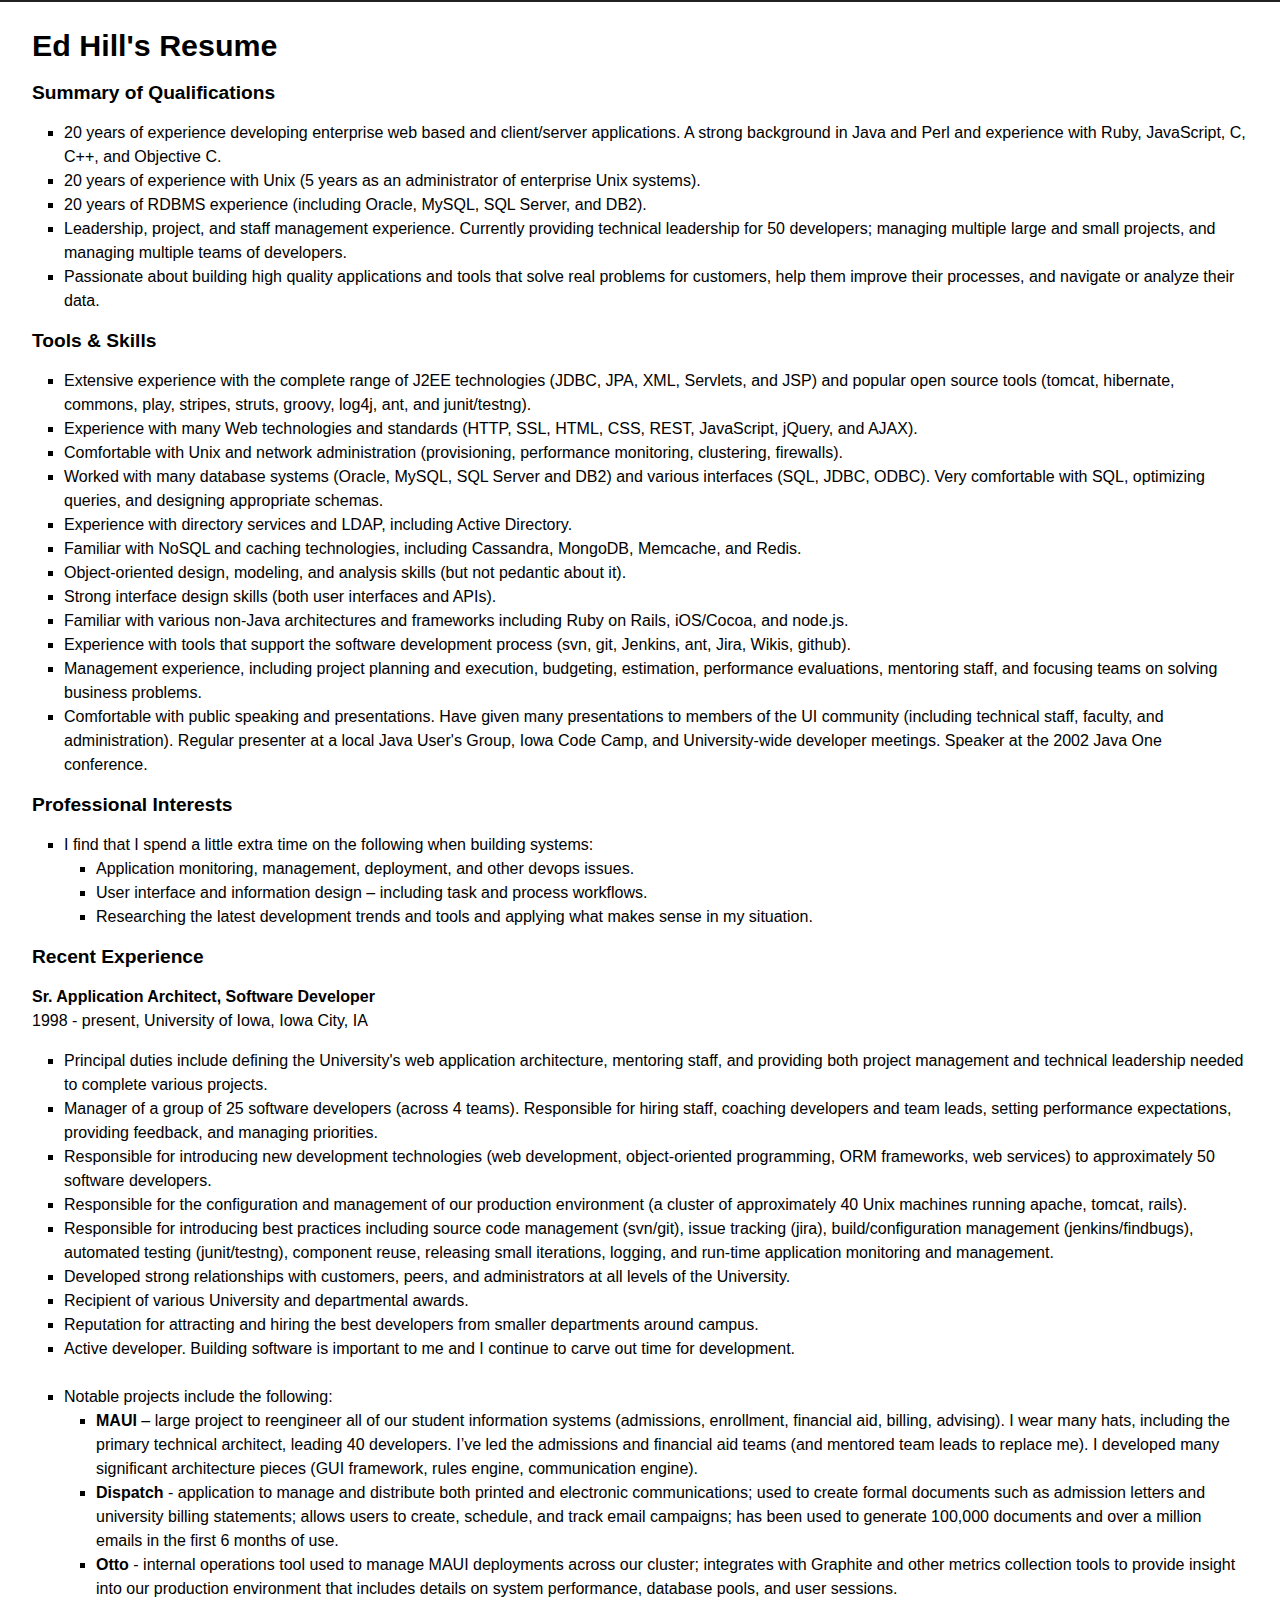
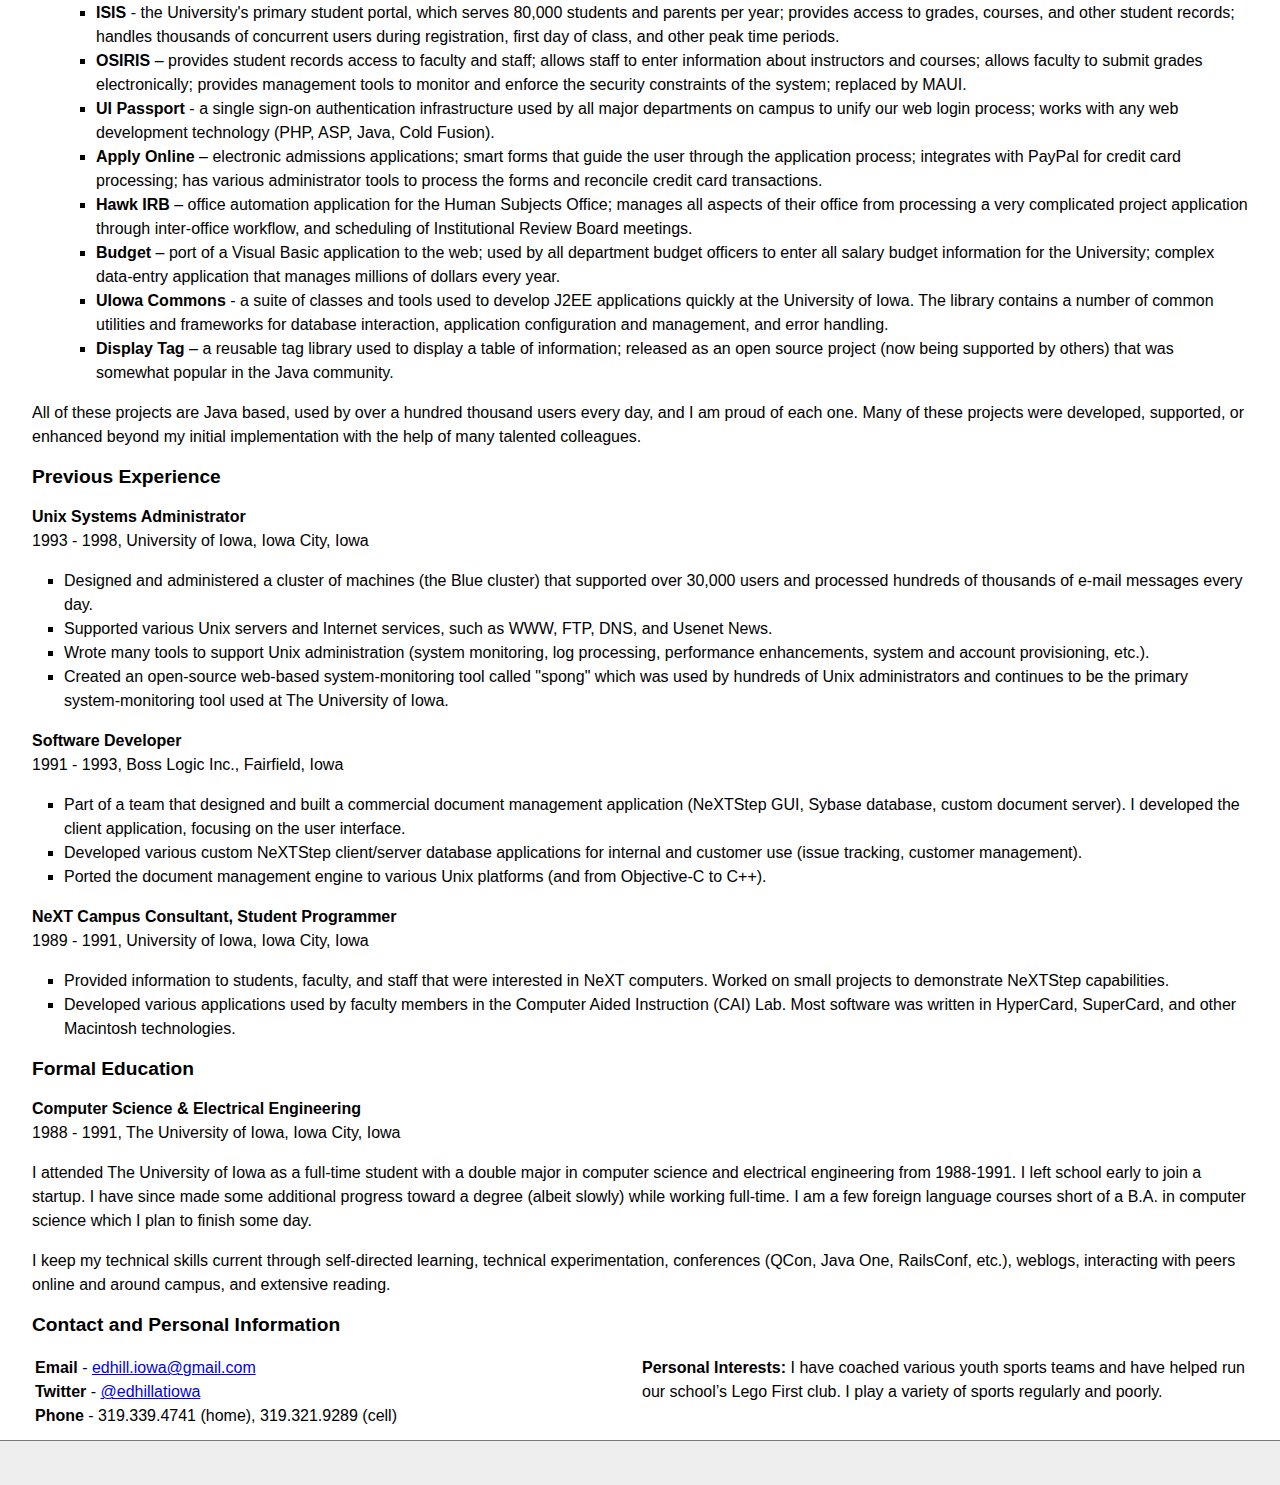
==== resume/index.html @ b7bf6390 "initial public commit" ====
<!doctype html>
<head>
  <meta charset="utf-8">
  <meta http-equiv="X-UA-Compatible" content="IE=edge,chrome=1">

  <title>Ed Hill: Resume</title>

  <meta name="description" content="Ed Hill's Resume">
  <meta name="author" content="Ed Hill">
  <meta name="viewport" content="width=device-width, initial-scale=1.0">
  <link rel="stylesheet" href="/css/style.css?v=3">
</head>

<body>
  <div id="page">
	<div id="content">

<span style:"float: right"><h1>Ed Hill's Resume</h1></span>
	
<h2>Summary of Qualifications</h2>

<ul>
<li>20 years of experience developing enterprise web based and client/server applications. A strong background in Java and Perl and experience with Ruby, JavaScript, C, C++, and Objective C.</li>
<li>20 years of experience with Unix (5 years as an administrator of enterprise Unix systems).</li>
<li>20 years of RDBMS experience (including Oracle, MySQL, SQL Server, and DB2).</li>
<li>Leadership, project, and staff management experience.  Currently providing technical leadership for 50 developers; managing multiple large and small projects, and managing multiple teams of developers.</li>
<li>Passionate about building high quality applications and tools that solve real problems for customers, help them improve their processes, and navigate or analyze their data.</li>
</ul>

<h2>Tools &amp; Skills</h2>

<ul>
<li>Extensive experience with the complete range of J2EE technologies (JDBC, JPA, XML, Servlets, and JSP) and popular open source tools (tomcat, hibernate, commons, play, stripes, struts, groovy, log4j, ant, and junit/testng).</li>
<li>Experience with many Web technologies and standards (HTTP, SSL, HTML, CSS, REST, JavaScript, jQuery, and AJAX).</li>
<li>Comfortable with Unix and network administration (provisioning, performance monitoring, clustering, firewalls).</li>
<li>Worked with many database systems (Oracle, MySQL, SQL Server and DB2) and various interfaces (SQL, JDBC, ODBC). Very comfortable with SQL, optimizing queries, and designing appropriate schemas.</li>
<li>Experience with directory services and LDAP, including Active Directory.</li>
<li>Familiar with NoSQL and caching technologies, including Cassandra, MongoDB, Memcache, and Redis.</li>
<li>Object-oriented design, modeling, and analysis skills (but not pedantic about it).</li>
<li>Strong interface design skills (both user interfaces and APIs).</li>
<li>Familiar with various non-Java architectures and frameworks including Ruby on Rails, iOS/Cocoa, and node.js.</li>
<li>Experience with tools that support the software development process (svn, git, Jenkins, ant, Jira, Wikis, github).</li>
<li>Management experience, including project planning and execution, budgeting, estimation, performance evaluations, mentoring staff, and focusing teams on solving business problems.</li>
<li>Comfortable with public speaking and presentations. Have given many presentations to members of the UI community (including technical staff, faculty, and administration). Regular presenter at a local Java User's Group, Iowa Code Camp, and University-wide developer meetings.  Speaker at the 2002 Java One conference.</li>
</ul>

<h2>Professional Interests</h2>

<ul>

<li>I find that I spend a little extra time on the following when building systems:</li>
<ul>
<li>Application monitoring, management, deployment, and other devops issues.</li>
<li>User interface and information design – including task and process workflows.</li>
<li>Researching the latest development trends and tools and applying what makes sense in my situation.</li>
</ul>
</ul>  
      
<h2 class="pagebreak">Recent Experience</h2>

<p>
<b>Sr. Application Architect, Software Developer</b><br/>
1998 - present, University of Iowa, Iowa City, IA
</p>

<ul>
<li>Principal duties include defining the University's web application architecture, mentoring staff, and providing both project management and technical leadership needed to complete various projects.</li>
<li>Manager of a group of 25 software developers (across 4 teams).  Responsible for hiring staff, coaching developers and team leads, setting performance expectations, providing feedback, and managing priorities.</li>
<li>Responsible for introducing new development technologies (web development, object-oriented programming, ORM frameworks, web services) to approximately 50 software developers.</li>
<li>Responsible for the configuration and management of our production environment (a cluster of approximately 40 Unix machines running apache, tomcat, rails).</li>
<li>Responsible for introducing best practices including source code management (svn/git), issue tracking (jira), build/configuration management (jenkins/findbugs), automated testing (junit/testng), component reuse, releasing small iterations, logging, and run-time application monitoring and management.</li>
<li>Developed strong relationships with customers, peers, and administrators at all levels of the University.</li>
<li>Recipient of various University and departmental awards.</li>
<li>Reputation for attracting and hiring the best developers from smaller departments around campus.</li>
<li>Active developer.  Building software is important to me and I continue to carve out time for development.</li>
    
<br/>
<li>Notable projects include the following:</li>

<ul>
<li><b>MAUI</b> – large project to reengineer all of our student information systems (admissions, enrollment, financial aid, billing, advising). I wear many hats, including the primary technical architect, leading 40 developers.  I’ve led the admissions and financial aid teams (and mentored team leads to replace me).  I developed many significant architecture pieces (GUI framework, rules engine, communication engine).</li>

<li><b>Dispatch</b> - application to manage and distribute both printed and electronic communications; used to create formal documents such as admission letters and university billing statements; allows users to create, schedule, and track email campaigns; has been used to generate 100,000 documents and over a million emails in the first 6 months of use.
	
<li><b>Otto</b> - internal operations tool used to manage MAUI deployments across our cluster; integrates with Graphite and other metrics collection tools to provide insight into our production environment that includes details on system performance, database pools, and user sessions.

<li><b>ISIS</b> - the University's primary student portal, which serves 80,000 students and parents per year; provides access to grades, courses, and other student records; handles thousands of concurrent users during registration, first day of class, and other peak time periods.</li>

<li><b>OSIRIS</b> – provides student records access to faculty and staff; allows staff to enter information about instructors and courses; allows faculty to submit grades electronically; provides management tools to monitor and enforce the security constraints of the system; replaced by MAUI.</li>

<li><b>UI Passport</b> - a single sign-on authentication infrastructure used by all major departments on campus to unify our web login process; works with any web development technology (PHP, ASP, Java, Cold Fusion).</li>

<li><b>Apply Online</b> – electronic admissions applications; smart forms that guide the user through the application process; integrates with PayPal for credit card processing; has various administrator tools to process the forms and reconcile credit card transactions.</li>

<li><b>Hawk IRB</b> – office automation application for the Human Subjects Office; manages all aspects of their office from processing a very complicated project application through inter-office workflow, and scheduling of Institutional Review Board meetings.</li>

<li><b>Budget</b> – port of a Visual Basic application to the web; used by all department budget officers to enter all salary budget information for the University; complex data-entry application that manages millions of dollars every year.</li>

<li><b>UIowa Commons</b> - a suite of classes and tools used to develop J2EE applications quickly at the University of Iowa.  The library contains a number of common utilities and frameworks for database interaction, application configuration and management, and error handling.</li>

<li><b>Display Tag</b> – a reusable tag library used to display a table of information; released as an open source project (now being supported by others) that was somewhat popular in the Java community.</li>
</ul>
</ul>

<p>All of these projects are Java based, used by over a hundred thousand users every day, and I am proud of each one.  Many of these projects were developed, supported, or enhanced beyond my initial implementation with the help of many talented colleagues.</p>
		
<h2 class="pagebreak">Previous Experience</h2>

<p>
<b>Unix Systems Administrator</b><br/>
1993 - 1998, University of Iowa, Iowa City, Iowa
</p>

<ul>
<li>Designed and administered a cluster of machines (the Blue cluster) that supported over 30,000 users and processed hundreds of thousands of e-mail messages every day.</li>
<li>Supported various Unix servers and Internet services, such as WWW, FTP, DNS, and Usenet News.</li>
<li>Wrote many tools to support Unix administration (system monitoring, log processing, performance enhancements, system and account provisioning, etc.). </li>
<li>Created an open-source web-based system-monitoring tool called "spong" which was used by hundreds of Unix administrators and continues to be the primary system-monitoring tool used at The University of Iowa. </li>
</ul>

<p>
<b>Software Developer</b><br/>
1991 - 1993, Boss Logic Inc., Fairfield, Iowa
</p>

<ul>
<li>Part of a team that designed and built a commercial document management application (NeXTStep GUI, Sybase database, custom document server). I developed the client application, focusing on the user interface.</li>
<li>Developed various custom NeXTStep client/server database applications for internal and customer use (issue tracking, customer management).</li>
<li>Ported the document management engine to various Unix platforms (and from Objective-C to C++).</li>
</ul>  

<p>
<b>NeXT Campus Consultant, Student Programmer</b><br/>
1989 - 1991, University of Iowa, Iowa City, Iowa
</p>

<ul>
<li>Provided information to students, faculty, and staff that were interested in NeXT computers. Worked on small projects to demonstrate NeXTStep capabilities.</li>
<li>Developed various applications used by faculty members in the Computer Aided Instruction (CAI) Lab. Most software was written in HyperCard, SuperCard, and other Macintosh technologies.</li>
</ul>

<h2>Formal Education</h2>

<p>
<b>Computer Science &amp; Electrical Engineering</b><br/>
1988 - 1991, The University of Iowa, Iowa City, Iowa
</p>

<p>I attended The University of Iowa as a full-time student with a double major in computer science and electrical engineering from 1988-1991. I left school early to join a startup. I have since made some additional progress toward a degree (albeit slowly) while working full-time. I am a few foreign language courses short of a B.A. in computer science which I plan to finish some day.</p>

<p>I keep my technical skills current through self-directed learning, technical experimentation, conferences (QCon, Java One, RailsConf, etc.), weblogs, interacting with peers online and around campus, and extensive reading.</p>

<h2>Contact and Personal Information</h2>

<table width="100%" border="0">
<tr>
	<td width="50%" valign="top">
<b>Email</b> - <a href="mailto:edhill.iowa@gmail.com">edhill.iowa@gmail.com</a><br/>
<b>Twitter</b> - <a href="https://twitter.com/#!/edhillatiowa">@edhillatiowa</a><br/>
<b>Phone</b> - 319.339.4741 (home), 319.321.9289 (cell)
</td>
<td width="50%" valign="top">
<b>Personal Interests:</b> I have coached various youth sports teams and have helped run our school’s Lego First club.
I play a variety of sports regularly and poorly.  
</td>
</tr></table>

	</div>
  </div>

  <div id="footer">
  </div>

  <!-- JavaScript at the bottom for fast page loading -->
  <script>
    var _gaq=[["_setAccount","UA-22786825-1"],["_trackPageview"]];
    (function(d,t){var g=d.createElement(t),s=d.getElementsByTagName(t)[0];g.async=1;
    g.src=("https:"==location.protocol?"//ssl":"//www")+".google-analytics.com/ga.js";
    s.parentNode.insertBefore(g,s)}(document,"script"));
  </script>
</body>
</html>
---- css/style.css ----
html, body {
  margin: 0;
  padding: 0;
  height: 100%;
  font-family: "Helvetica Neue", Helvetica, Arial, sans-serif;
  line-height: 1.5em;
}

#page {
  min-height: 100%;
  padding: 0 2em;
  border-top: 2px solid #222;
}

h1 {
  margin: 0;
  padding-top: 9px;
  line-height: 1.3em;
  font-size: 190%;
}

h2 {
  font-size: 120%;
}

#content {
  width: 100%;
  padding: 15px 0 49px 0;
}

p {
  margin-top: 1em;
}

pre {
  margin-top: 1em;
  padding: 1em 1.5em;
  line-height: 1.5em;
  border: 1px solid #aaa;
  background: #f6f6f6;
  border-bottom-left-radius: 8px 8px;
  border-bottom-right-radius: 8px 8px;
  border-top-left-radius: 8px 8px;
  border-top-right-radius: 8px 8px;
}
p > code, div > code {
  background-color: #f8f8ff;
  border: 1px solid #dedede;
  color: #333;
  padding: 0px 0.2em;
}

hr {
  height: 1px;
  border: 0;
  background-color: #ccc;
}

ul {
  list-style-type: square;
  padding-left: 1em;
  margin-left: 1em;
}

ul.social {
  list-style: none;
  padding-left: 0;
  margin-left: 0;
}

img {
	border: 1px solid #555;
	padding: 5px 5px 5px 5px;
	margin-right:20px;
}

#footer {
  height: 24px;
  margin: -40px auto 0;
  overflow: hidden;
  padding: 10px 2.5em;
  background-color: #eee;
  border-top: 1px solid #777;
  color: #000;
  font-size: 80%;
}
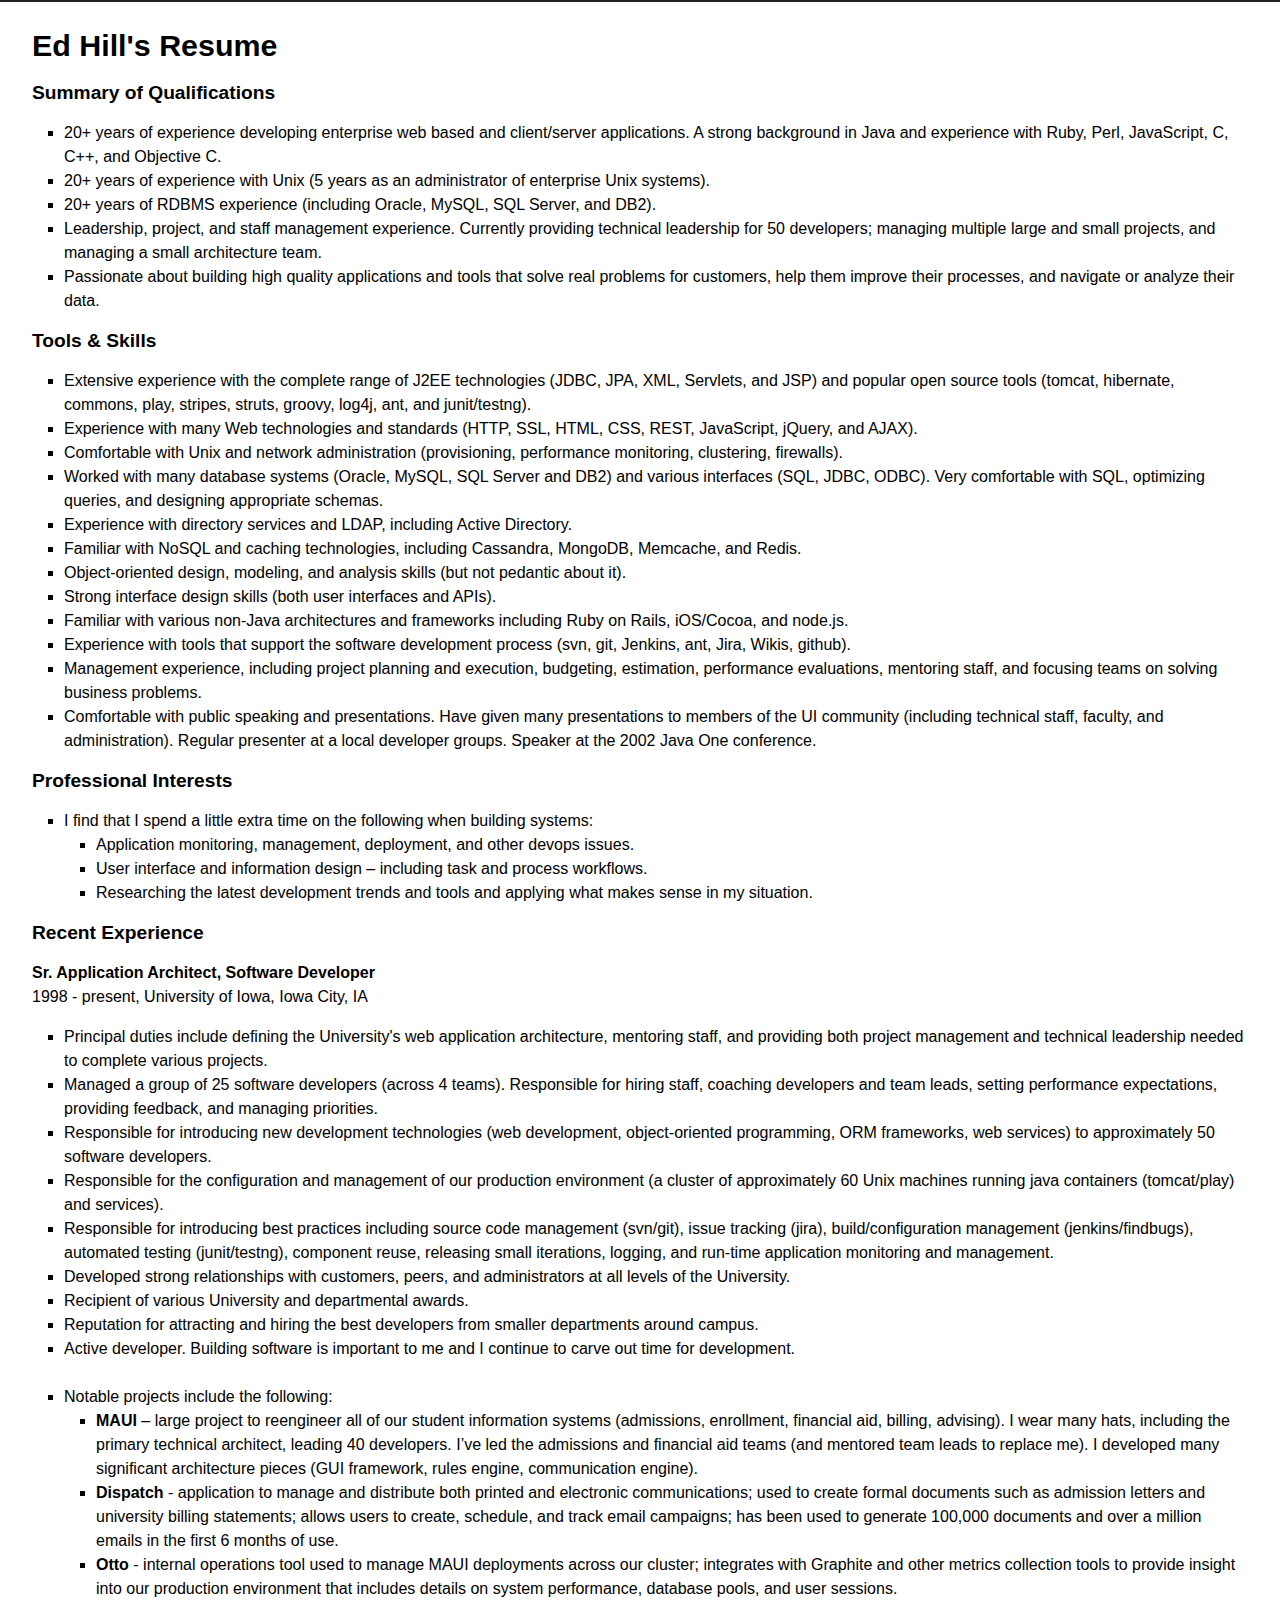
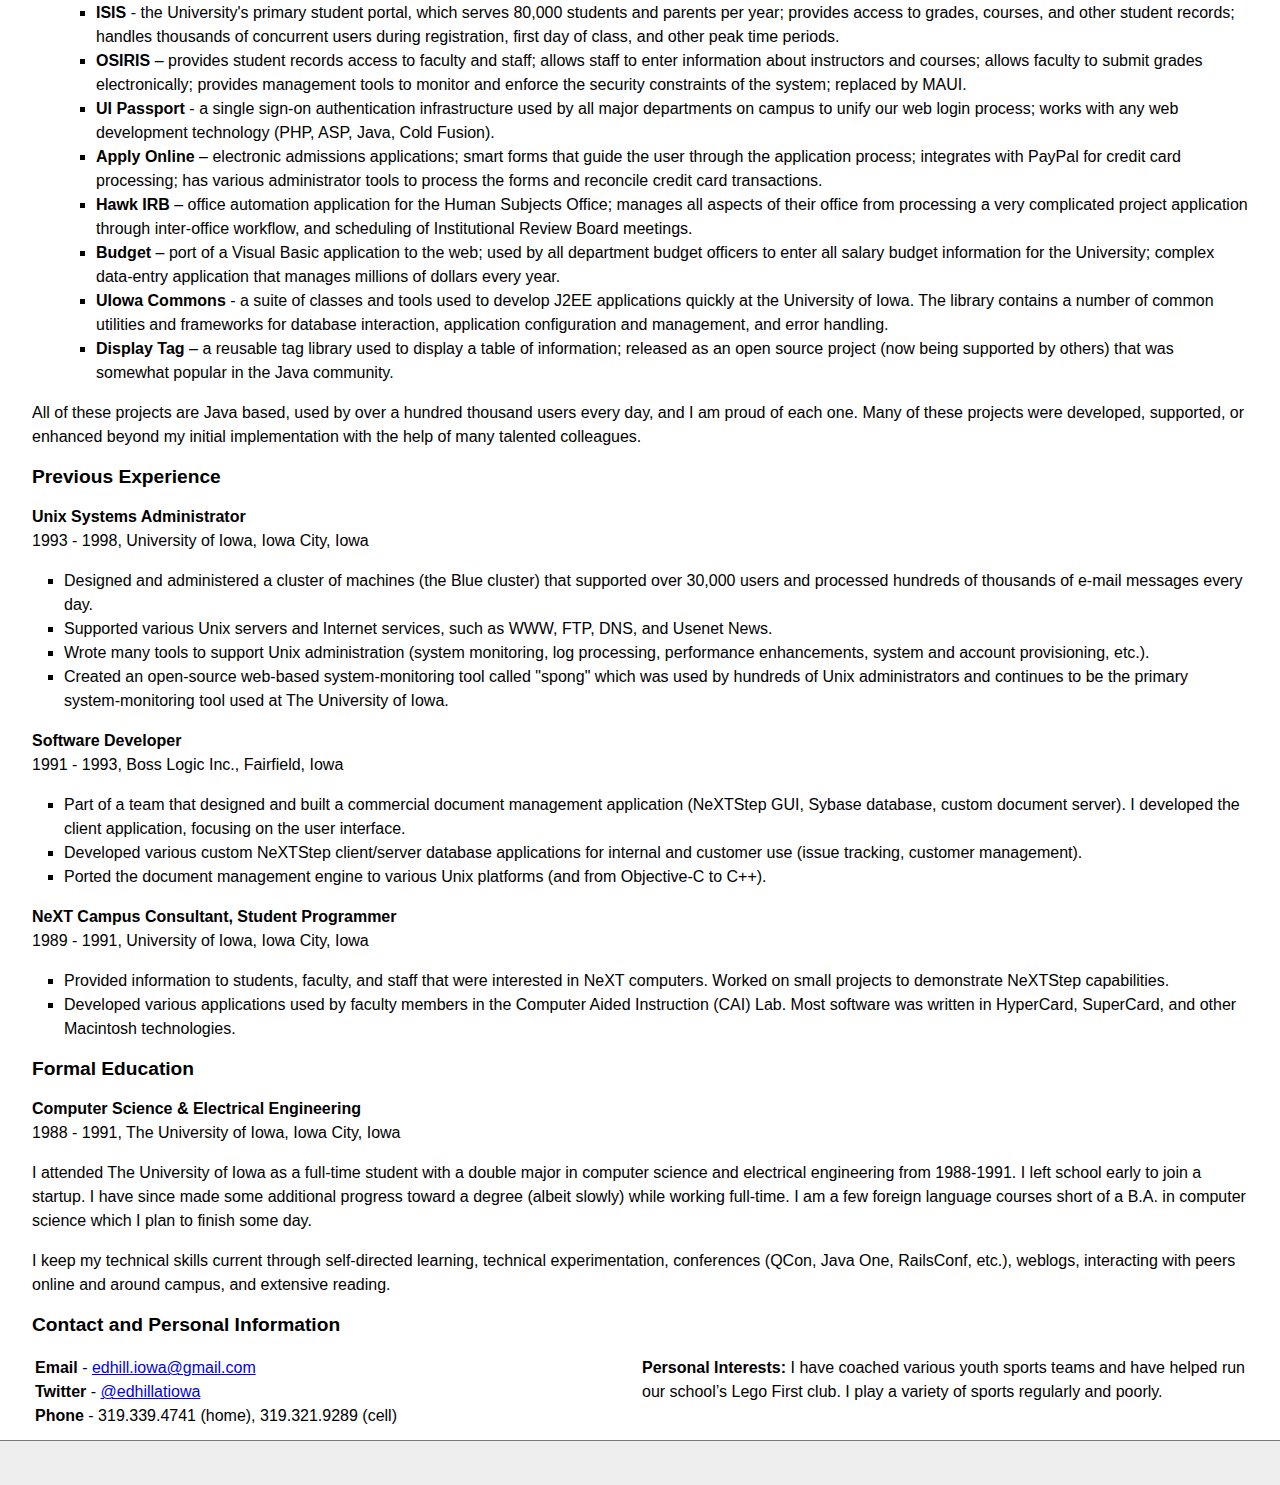
==== commit 9c67cf88: "small tweaks, needs an update" ====
--- a/resume/index.html
+++ b/resume/index.html
@@ -20,10 +20,10 @@
 <h2>Summary of Qualifications</h2>
 
 <ul>
-<li>20 years of experience developing enterprise web based and client/server applications. A strong background in Java and Perl and experience with Ruby, JavaScript, C, C++, and Objective C.</li>
-<li>20 years of experience with Unix (5 years as an administrator of enterprise Unix systems).</li>
-<li>20 years of RDBMS experience (including Oracle, MySQL, SQL Server, and DB2).</li>
-<li>Leadership, project, and staff management experience.  Currently providing technical leadership for 50 developers; managing multiple large and small projects, and managing multiple teams of developers.</li>
+<li>20+ years of experience developing enterprise web based and client/server applications. A strong background in Java and experience with Ruby, Perl, JavaScript, C, C++, and Objective C.</li>
+<li>20+ years of experience with Unix (5 years as an administrator of enterprise Unix systems).</li>
+<li>20+ years of RDBMS experience (including Oracle, MySQL, SQL Server, and DB2).</li>
+<li>Leadership, project, and staff management experience.  Currently providing technical leadership for 50 developers; managing multiple large and small projects, and managing a small architecture team.</li>
 <li>Passionate about building high quality applications and tools that solve real problems for customers, help them improve their processes, and navigate or analyze their data.</li>
 </ul>
 
@@ -41,7 +41,7 @@
 <li>Familiar with various non-Java architectures and frameworks including Ruby on Rails, iOS/Cocoa, and node.js.</li>
 <li>Experience with tools that support the software development process (svn, git, Jenkins, ant, Jira, Wikis, github).</li>
 <li>Management experience, including project planning and execution, budgeting, estimation, performance evaluations, mentoring staff, and focusing teams on solving business problems.</li>
-<li>Comfortable with public speaking and presentations. Have given many presentations to members of the UI community (including technical staff, faculty, and administration). Regular presenter at a local Java User's Group, Iowa Code Camp, and University-wide developer meetings.  Speaker at the 2002 Java One conference.</li>
+<li>Comfortable with public speaking and presentations. Have given many presentations to members of the UI community (including technical staff, faculty, and administration). Regular presenter at a local developer groups. Speaker at the 2002 Java One conference.</li>
 </ul>
 
 <h2>Professional Interests</h2>
@@ -65,9 +65,9 @@
 
 <ul>
 <li>Principal duties include defining the University's web application architecture, mentoring staff, and providing both project management and technical leadership needed to complete various projects.</li>
-<li>Manager of a group of 25 software developers (across 4 teams).  Responsible for hiring staff, coaching developers and team leads, setting performance expectations, providing feedback, and managing priorities.</li>
+<li>Managed a group of 25 software developers (across 4 teams).  Responsible for hiring staff, coaching developers and team leads, setting performance expectations, providing feedback, and managing priorities.</li>
 <li>Responsible for introducing new development technologies (web development, object-oriented programming, ORM frameworks, web services) to approximately 50 software developers.</li>
-<li>Responsible for the configuration and management of our production environment (a cluster of approximately 40 Unix machines running apache, tomcat, rails).</li>
+<li>Responsible for the configuration and management of our production environment (a cluster of approximately 60 Unix machines running java containers (tomcat/play) and services).</li>
 <li>Responsible for introducing best practices including source code management (svn/git), issue tracking (jira), build/configuration management (jenkins/findbugs), automated testing (junit/testng), component reuse, releasing small iterations, logging, and run-time application monitoring and management.</li>
 <li>Developed strong relationships with customers, peers, and administrators at all levels of the University.</li>
 <li>Recipient of various University and departmental awards.</li>
